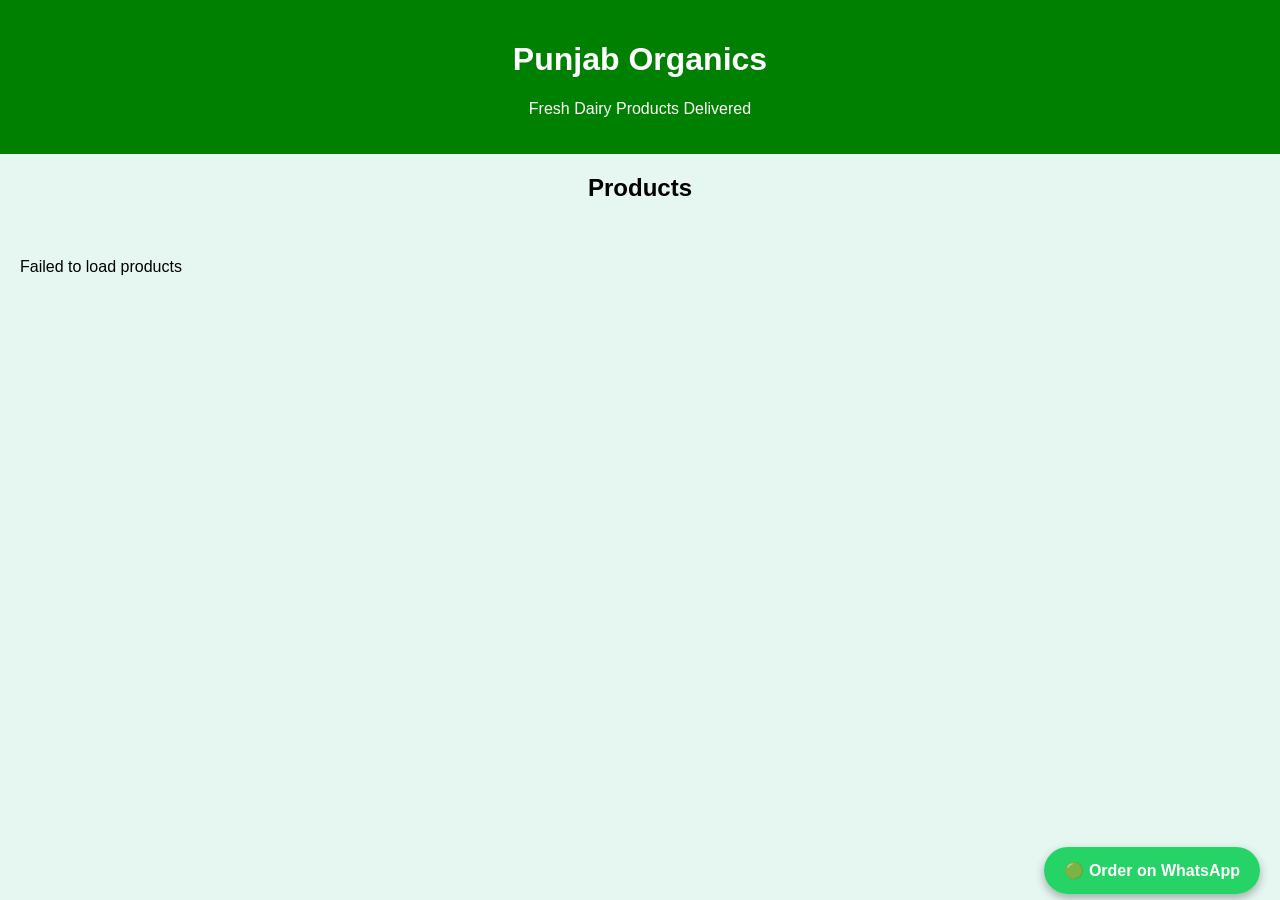
==== frontend/index.html @ c3c7ce7c "beautiful frontend UI" ====
<!DOCTYPE html>
<html lang="en">
<head>
    <meta charset="UTF-8">
    <meta name="viewport" content="width=device-width, initial-scale=1.0">
    <title>Punjab Organics</title>

    <link rel="stylesheet" href="style.css">
</head>

<body>

<header>
    <h1>Punjab Organics</h1>
    <p>Fresh Dairy Products Delivered</p>
</header>

<h2 style="text-align:center;">Products</h2>

<!-- PRODUCTS WILL LOAD HERE -->
<div id="products"></div>

<script>
const API_BASE = "https://punjab-organics.onrender.com";

async function getProducts() {
    try {
        const res = await fetch(`${API_BASE}/api/products`);
        const data = await res.json();

        const container = document.getElementById("products");

        container.innerHTML = data.map(p => `
            <div class="card">
                <h3>${p.name}</h3>
                <p>₹${p.price}</p>
            </div>
        `).join("");

    } catch (error) {
        console.log("Error loading products:", error);
        document.getElementById("products").innerHTML =
            "<p>Failed to load products</p>";
    }
}

getProducts();
</script>
<div class="whatsapp-order">
    <a href="https://api.whatsapp.com/send?phone=916280022159&text=Hello%20Punjab%20Organics,%20I%20want%20to%20place%20an%20order"
       target="_blank" rel="noopener">
        🟢 Order on WhatsApp
    </a>
</div>

</body>
</html>
---- frontend/style.css ----
body {
    font-family: Arial;
    margin: 0;
    background: #e6f7f1;
}

header {
    background: green;
    color: white;
    text-align: center;
    padding: 20px;
}

#products {
    display: grid;
    gap: 10px;
    padding: 20px;
}

.card {
    background: white;
    padding: 10px;
    border-radius: 8px;
}
.whatsapp-order {
    position: fixed;
    bottom: 20px;
    right: 20px;
    z-index: 9999;
}

.whatsapp-order a {
    background-color: #25D366;
    color: white;
    padding: 15px 20px;
    border-radius: 30px;
    text-decoration: none;
    font-size: 16px;
    font-weight: bold;
    box-shadow: 0px 4px 10px rgba(0,0,0,0.3);
}

.whatsapp-order a:hover {
    background-color: #1ebd5a;
}
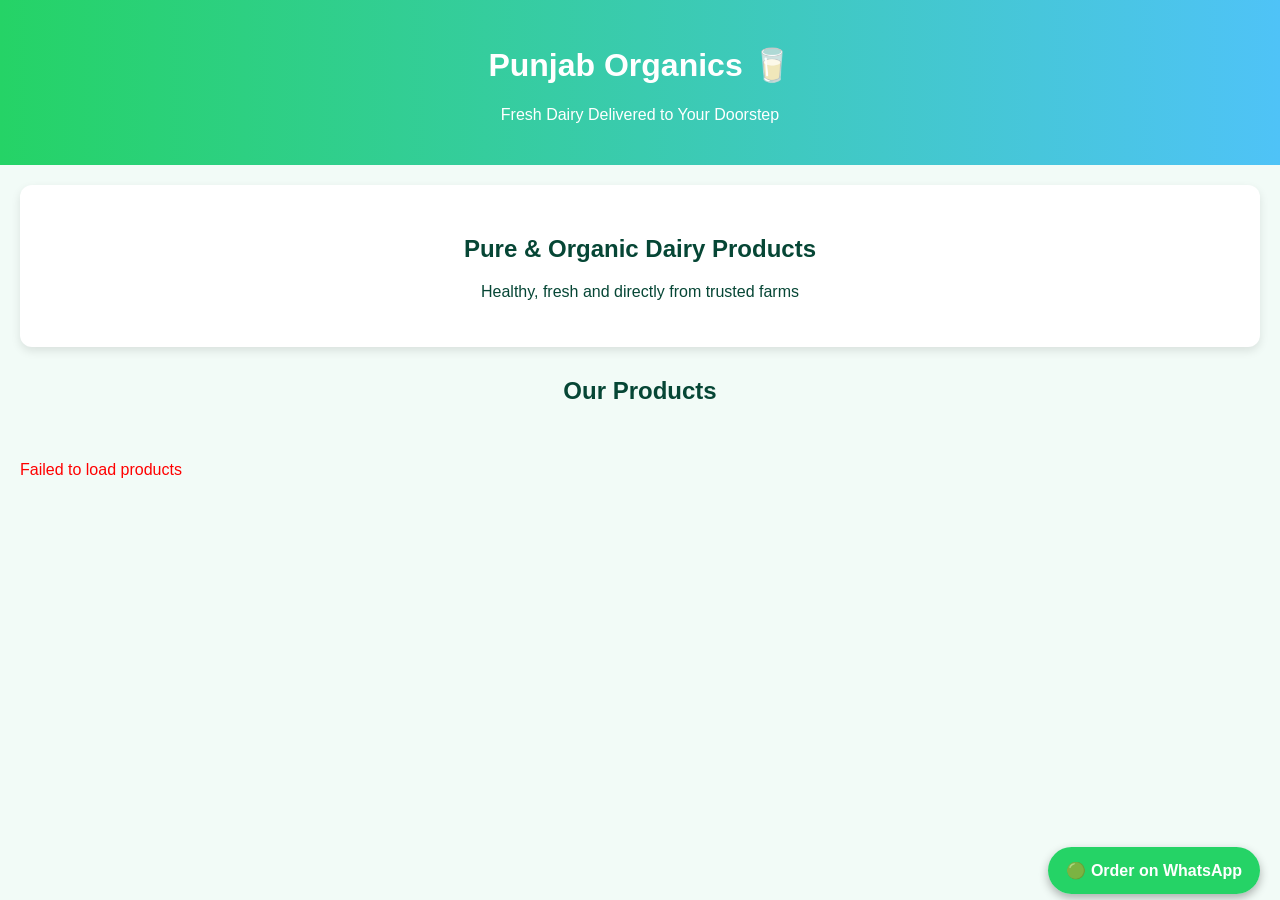
==== commit d0f92c89: "upgrade backend to professional api server" ====
--- a/frontend/index.html
+++ b/frontend/index.html
@@ -11,14 +11,25 @@
 <body>
 
 <header>
-    <h1>Punjab Organics</h1>
-    <p>Fresh Dairy Products Delivered</p>
+    <h1>Punjab Organics 🥛</h1>
+    <p>Fresh Dairy Delivered to Your Doorstep</p>
 </header>
 
-<h2 style="text-align:center;">Products</h2>
+<section class="hero">
+    <h2>Pure & Organic Dairy Products</h2>
+    <p>Healthy, fresh and directly from trusted farms</p>
+</section>
 
-<!-- PRODUCTS WILL LOAD HERE -->
-<div id="products"></div>
+<h2 class="title">Our Products</h2>
+
+<div id="products" class="grid"></div>
+
+<!-- WhatsApp Button -->
+<div class="whatsapp">
+    <a href="https://api.whatsapp.com/send?phone=916280022159&text=Hello%20Punjab%20Organics%2C%20I%20want%20to%20place%20an%20order">
+        🟢 Order on WhatsApp
+    </a>
+</div>
 
 <script>
 const API_BASE = "https://punjab-organics.onrender.com";
@@ -37,21 +48,14 @@
             </div>
         `).join("");
 
-    } catch (error) {
-        console.log("Error loading products:", error);
+    } catch (err) {
         document.getElementById("products").innerHTML =
-            "<p>Failed to load products</p>";
+            "<p style='color:red;'>Failed to load products</p>";
     }
 }
 
 getProducts();
 </script>
-<div class="whatsapp-order">
-    <a href="https://api.whatsapp.com/send?phone=916280022159&text=Hello%20Punjab%20Organics,%20I%20want%20to%20place%20an%20order"
-       target="_blank" rel="noopener">
-        🟢 Order on WhatsApp
-    </a>
-</div>
 
 </body>
 </html>
--- a/frontend/style.css
+++ b/frontend/style.css
@@ -1,45 +1,73 @@
 body {
-    font-family: Arial;
     margin: 0;
-    background: #e6f7f1;
+    font-family: Arial, sans-serif;
+    background: #f2fbf7;
+    color: #064635;
 }
 
+/* HEADER */
 header {
-    background: green;
+    background: linear-gradient(90deg, #25D366, #4fc3f7);
     color: white;
     text-align: center;
+    padding: 25px;
+}
+
+/* HERO */
+.hero {
+    text-align: center;
+    padding: 30px;
+    background: white;
+    margin: 20px;
+    border-radius: 12px;
+    box-shadow: 0 4px 10px rgba(0,0,0,0.1);
+}
+
+/* TITLE */
+.title {
+    text-align: center;
+    margin-top: 30px;
+}
+
+/* PRODUCT GRID */
+.grid {
+    display: grid;
+    grid-template-columns: repeat(auto-fit, minmax(180px, 1fr));
+    gap: 15px;
     padding: 20px;
 }
 
-#products {
-    display: grid;
-    gap: 10px;
-    padding: 20px;
+/* CARD */
+.card {
+    background: white;
+    padding: 15px;
+    border-radius: 12px;
+    text-align: center;
+    box-shadow: 0 4px 8px rgba(0,0,0,0.1);
+    transition: 0.2s;
 }
 
-.card {
-    background: white;
-    padding: 10px;
-    border-radius: 8px;
+.card:hover {
+    transform: scale(1.05);
 }
-.whatsapp-order {
+
+/* WHATSAPP BUTTON */
+.whatsapp {
     position: fixed;
     bottom: 20px;
     right: 20px;
-    z-index: 9999;
 }
 
-.whatsapp-order a {
-    background-color: #25D366;
+.whatsapp a {
+    background: #25D366;
     color: white;
-    padding: 15px 20px;
-    border-radius: 30px;
+    padding: 15px 18px;
+    border-radius: 50px;
     text-decoration: none;
-    font-size: 16px;
     font-weight: bold;
-    box-shadow: 0px 4px 10px rgba(0,0,0,0.3);
+    box-shadow: 0 4px 10px rgba(0,0,0,0.3);
 }
 
-.whatsapp-order a:hover {
-    background-color: #1ebd5a;
+.whatsapp a:hover {
+    background: #1ebd5a;
 }
